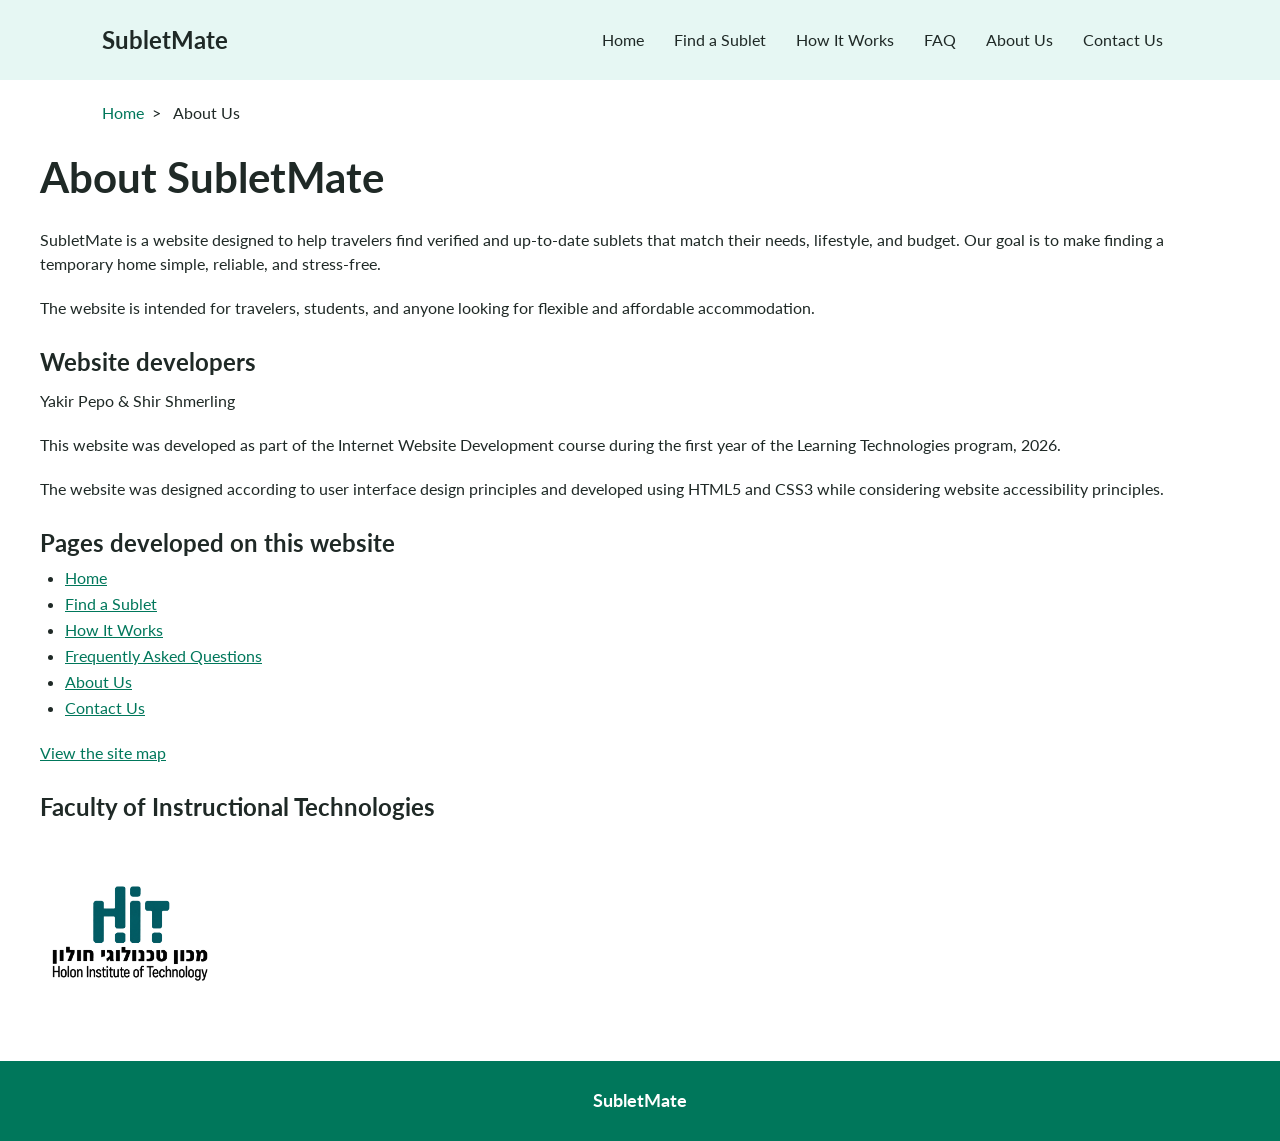
==== about.html @ af8f00f0 "first commit" ====
﻿<!DOCTYPE html>
<html lang="en">
<head>
    <meta charset="utf-8" />
    <title>SubletMate - About Us</title>
    <meta name="description" content="Learn about SubletMate and our mission to help travelers find verified and affordable sublets." />
    <meta name="keywords" content="SubletMate, about us, verified sublets, affordable accommodation" />
    <meta name="author" content="Yakir Pepo & Shir Smerling" />
    <meta name="viewport" content="width=device-width, initial-scale=1.0, user-scalable=yes">
    <link rel="icon" href="images/how-book.png" type="image/png" />
    <link rel="preconnect" href="https://fonts.googleapis.com">
    <link rel="preconnect" href="https://fonts.gstatic.com" crossorigin>
    <link href="https://fonts.googleapis.com/css2?family=Assistant:wght@400;600;700&family=Lato:ital,wght@0,300;0,400;0,700;1,400&display=swap" rel="stylesheet">
    <link href="styles/reset.css" rel="stylesheet" />
    <link href="styles/myStyle.css" rel="stylesheet" />
    <script src="jScripts/JavaScript.js" type="text/javascript"></script>
</head>
<body>
<div id="container">
    <header>
        <p class="siteName">SubletMate</p>
        <nav>
            <ul>
                <li><a href="index.html">Home</a></li>
                <li><a href="sublets.html">Find a Sublet</a></li>
                <li><a href="howItWorks.html">How It Works</a></li>
                <li><a href="faq.html">FAQ</a></li>
                <li><a href="about.html">About Us</a></li>
                <li><a href="contactUs.html">Contact Us</a></li>
            </ul>
        </nav>
    </header>
    <main>
        <nav id="breadcrumbs">
            <ol>
                <li><a href="index.html">Home</a></li>
                <li>About Us</li>
            </ol>
        </nav>
        <section id="aboutPage">
            <h1>About SubletMate</h1>
            <p>SubletMate is a website designed to help travelers find verified and up-to-date sublets that match their needs, lifestyle, and budget. Our goal is to make finding a temporary home simple, reliable, and stress-free.</p>
            <p>The website is intended for travelers, students, and anyone looking for flexible and affordable accommodation.</p>
            <h2>Website developers</h2>
            <p>Yakir Pepo & Shir Shmerling</p>
            <p>This website was developed as part of the Internet Website Development course during the first year of the Learning Technologies program, 2026.</p>
            <p>The website was designed according to user interface design principles and developed using HTML5 and CSS3 while considering website accessibility principles.</p>
            <h2>Pages developed on this website</h2>
            <ul>
                <li><a href="index.html">Home</a></li>
                <li><a href="sublets.html">Find a Sublet</a></li>
                <li><a href="howItWorks.html">How It Works</a></li>
                <li><a href="faq.html">Frequently Asked Questions</a></li>
                <li><a href="about.html">About Us</a></li>
                <li><a href="contactUs.html">Contact Us</a></li>
            </ul>
            <p><a href="siteMap.html">View the site map</a></p>
            <h2>Faculty of Instructional Technologies</h2>
            <img class="hitLogo" src="images/hit-logo.png"
                 alt="HIT Holon Institute of Technology logo"
                 title="HIT Holon Institute of Technology logo" />
        </section>
    </main>
    <footer>
        <p>SubletMate</p>
    </footer>
</div>
</body>
</html>
---- styles/myStyle.css ----
﻿/* 1. הגדרות בסיס ופונטים גלובליים */

*, *::before, *::after {
 box-sizing: border-box;
}

body {
 direction: ltr;
 font-family: 'Lato', 'Assistant', 'Arial', 'Times New Roman', sans-serif;
 color: #1f2926;
 background-color: #ffffff;
 margin: 0;
 padding: 0;
 min-width: 1150px;
}

#container {
 width: 100%;
}

.content-wrapper {
 width: 100%;
 max-width: 1200px;
 margin: 0 auto;
 padding: 0 20px;
}


/* 2. כותרת עליונה ותפריט ניווט */

header {
 width: 100%;
 height: 80px;
 background-color: #e6f7f3;
 display: flex;
 justify-content: space-between;
 align-items: center;
 padding: 0 8%;
}

header h1,
header .siteName {
 margin: 0;
 font-size: 24px;
 font-weight: bold;
}

nav {
 margin: 0;
}

nav ul {
 list-style-type: none;
 margin: 0;
 padding: 0;
 display: flex;
}

nav ul li a {
 display: block;
 padding: 28px 15px;
 color: #1f2926;
 text-decoration: none;
}

nav ul li a:hover {
 color: #ffffff;
 background-color: #00775b;
}


/* 3. תפריט פירורי לחם */

#breadcrumbs {
 width: 84%;
 max-width: 1200px;
 margin: 0 auto;
 padding-top: 25px;
}

#breadcrumbs ol {
 list-style-type: none;
 padding: 0;
 margin: 0;
}

#breadcrumbs ol li {
 display: inline-block;
 margin-right: 8px;
}

#breadcrumbs ol li:after {
 content: ">";
 margin-left: 8px;
}

#breadcrumbs ol li:last-child:after {
 content: "";
}

#breadcrumbs a {
 color: #00775b;
 text-decoration: none;
}

#breadcrumbs a:hover {
 text-decoration: underline;
}


/* 4. אזורי דף הבית */

#opening,
#budget,
#easySublet,
#finalSearch {
 width: 100%;
 overflow: hidden;
}

#opening {
 min-height: 560px;
 background-color: #e6f7f3;
 padding-bottom: 40px;
}

#budget {
 min-height: 620px;
 background-color: #e8f6f3;
 padding-bottom: 60px;
}

#easySublet {
 min-height: 500px;
 background-color: #ffffff;
 padding-bottom: 40px;
}

#finalSearch {
 min-height: 520px;
 background-color: #ffffff;
 padding-bottom: 40px;
}


/* 5. דף הבית: אזור פתיח */

.openingText,
.easyText {
 float: left;
 width: 40%;
 margin-left: 8%;
}

.openingText {
 padding-top: 70px;
}

.easyText {
 padding-top: 130px;
}

.openingText h2 {
 font-size: 48px;
 line-height: 110%;
 font-weight: bold;
 margin-bottom: 30px;
}

.openingText p {
 font-size: 18px;
 line-height: 150%;
 margin-bottom: 25px;
}

.openingText strong,
.budgetText strong {
 font-weight: bold;
}

.openingImage {
 float: right;
 width: 40%;
 margin-right: 8%;
 padding-top: 35px;
}

.openingImage img {
 width: 100%;
 max-width: 620px;
}


/* 6. דף הבית: חוות דעת */

#testimonials {
 width: 100%;
 max-width: 1200px;
 min-height: 380px;
 margin: 0 auto;
 padding: 50px 20px 30px;
 text-align: center;
 background-color: #ffffff;
}

#testimonials article {
 display: inline-block;
 height: 250px;
 width: 31%;
 margin: 0 1%;
 text-align: left;
 vertical-align: top;
 border-radius: 16px;
 border: 1px solid #003527;
 overflow: hidden;
 position: relative;
}

#testimonials article img {
 position: absolute;
 bottom: 0;
 left: 14px;
 width: 40%;
 height: auto;
 max-height: 100%;
 display: block;
}

#testimonials article:first-child img {
 transform: scale(1.15);
 transform-origin: bottom center;
}

.testimonialText {
 float: right;
 width: 46%;
 margin-right: 4%;
 padding-top: 25px;
 position: relative;
}

.testimonialText h2 {
 font-size: 20px;
 font-weight: bold;
 margin-bottom: 12px;
}

.testimonialText p {
 font-size: 14px;
 line-height: 140%;
 color: #4a5552;
}


/* 7. דף הבית: חיסכון, קלות וחיפוש */

.budgetImage {
 float: left;
 width: 35%;
 margin-left: 8%;
 padding-top: 60px;
 text-align: center;
}

.budgetImage img {
 width: 100%;
 max-width: 427px;
}

.budgetText {
 float: right;
 width: 42%;
 margin-right: 8%;
 padding-top: 75px;
}

.finalText {
 float: left;
 width: 45%;
 margin-left: 8%;
 padding-top: 80px;
}

.budgetText h2,
.easyText h2,
.finalText h2 {
 font-size: 34px;
 line-height: 120%;
 font-weight: bold;
}

.budgetText h2 {
 margin-bottom: 30px;
}

.easyText h2,
.finalText h2 {
 margin-bottom: 25px;
}

.budgetText h2 span,
.easyText h2 span,
.finalText h2 span {
 color: #00775b;
}

.budgetText p {
 font-size: 16px;
 line-height: 145%;
 margin-bottom: 20px;
}

.easyText p {
 font-size: 16px;
 margin-bottom: 30px;
}

.finalText h3 {
 font-size: 22px;
 margin-bottom: 25px;
}

.finalText p {
 width: 90%;
 font-size: 16px;
 line-height: 145%;
 margin-bottom: 30px;
}

.easyImage,
.finalImage {
 float: right;
 width: 38%;
 margin-right: 8%;
 padding-top: 60px;
 text-align: center;
}

.easyImage img,
.finalImage img {
 width: 100%;
}

.easyImage img {
 max-width: 448px;
}

.finalImage img {
 max-width: 470px;
}


/* 8. כפתורי דף הבית */

.openingText a,
.budgetText a,
.easyText a,
.finalText a,
.howCallToAction a {
 display: inline-block;
 color: #ffffff;
 background-color: #00775b;
 text-decoration: none;
 font-weight: bold;
 border-radius: 10px;
}

.openingText a,
.budgetText a,
.easyText a,
.finalText a {
 padding: 18px 35px;
}

.howCallToAction a {
 padding: 15px 30px;
}

.openingText a:hover,
.budgetText a:hover,
.easyText a:hover,
.finalText a:hover,
.howCallToAction a:hover,
#contactForm input:last-child:hover {
 background-color: #005f49;
}


/* 9. מבנה עמודים פנימיים */

#aboutPage,
#subletsPage,
#howPage,
#contactPage,
#faqPage,
#siteMapPage {
 width: 100%;
 max-width: 1200px;
 margin: 0 auto;
 padding-top: 35px;
 padding-bottom: 40px;
}

#aboutPage,
#contactPage {
 min-height: 900px;
}

#subletsPage,
#howPage {
 min-height: 760px;
}

#siteMapPage {
 min-height: 500px;
}

#subletsPage {
 overflow: hidden;
}

#howPage {
 text-align: center;
}

#faqPage {
 padding-bottom: 50px;
}

#aboutPage h1,
#subletsPage h1,
#howPage h1,
#contactPage h1,
#faqPage h1,
#siteMapPage h1 {
 font-size: 42px;
 font-weight: bold;
 margin-bottom: 15px;
}

#aboutPage h1 {
 margin-bottom: 30px;
}

#subletsPage .pageIntroduction,
#howPage .pageIntroduction,
#contactPage .pageIntroduction,
#faqPage .pageIntroduction,
#siteMapPage .pageIntroduction {
 font-size: 18px;
}

#subletsPage .pageIntroduction,
#howPage .pageIntroduction {
 margin-bottom: 35px;
}

#contactPage .pageIntroduction,
#faqPage .pageIntroduction,
#siteMapPage .pageIntroduction {
 margin-bottom: 30px;
}


/* 10. עמוד אודות */

#aboutPage h2 {
 font-size: 24px;
 font-weight: bold;
 margin-top: 30px;
 margin-bottom: 15px;
}

#aboutPage p {
 font-size: 16px;
 line-height: 150%;
 margin-bottom: 20px;
}

#aboutPage ul {
 list-style-type: disc;
 margin-left: 25px;
 margin-bottom: 25px;
}

#aboutPage ul li {
 margin-bottom: 10px;
}

#aboutPage a {
 color: #00775b;
}

.hitLogo {
 width: 180px;
 margin-top: 5px;
}


/* 11. עמוד סאבלטים */

#subletFinder {
 width: 100%;
 max-width: 1200px;
 margin: 35px auto 50px;
 overflow: hidden;
}

.finderForm,
.finderVisual {
 height: 520px;
 border: 1px solid #003527;
 border-radius: 16px;
}

.finderForm {
 float: left;
 width: 34%;
 padding: 30px;
}

.finderVisual {
 float: right;
 width: 60%;
 position: relative;
 overflow: hidden;
}

.finderForm label {
 display: block;
 margin-bottom: 10px;
}

.finderForm #userName {
 width: 94%;
 padding: 12px;
 margin-bottom: 25px;
 border: 1px solid #003527;
 border-radius: 8px;
 font-family: 'Lato', 'Assistant', Arial, sans-serif;
 font-size: 15px;
}

.finderForm .formQuestion {
 font-size: 18px;
 font-weight: bold;
 margin-top: 20px;
 margin-bottom: 15px;
}

.finderForm .radioLabel,
.finderForm .checkboxLabel {
 font-weight: normal;
}

.finderForm .radioLabel input,
.finderForm .checkboxLabel input {
 width: auto;
 margin-right: 8px;
}

#findButton {
 margin-top: 25px;
 padding: 15px 25px;
 border: none;
 border-radius: 10px;
 background-color: #00775b;
 color: #ffffff;
 font-family: 'Lato', 'Assistant', Arial, sans-serif;
 font-size: 16px;
 font-weight: bold;
 cursor: pointer;
}

#findButton:disabled {
 background-color: #b8cbc7;
 cursor: default;
}

#chooseCityText {
 width: 100%;
 padding-top: 240px;
 text-align: center;
 font-size: 18px;
 font-weight: bold;
}

/* שם המשתמש שמופיע על גבי התצוגה */
#userNameDisplay {
 position: absolute;
 top: 20px;
 left: 20px;
 padding: 10px 15px;
 background-color: #e6f7f3;
 border: 1px solid #003527;
 border-radius: 8px;
 font-size: 18px;
 font-weight: bold;
 z-index: 3;
}

#cityImage {
 width: 100%;
 height: 100%;
 display: none;
 position: absolute;
 top: 0;
 left: 0;
 object-fit: cover;
 object-position: center;
 z-index: 1;
}

.featureImage {
 position: absolute;
 opacity: 0.6;
 z-index: 2;
}

#petImage {
 width: 23%;
 left: 10%;
 bottom: 5%;
}

#parkingImage {
 width: 30%;
 right: 5%;
 bottom: 5%;
}

#protectedImage {
 width: 12%;
 right: 5%;
 top: 5%;
}


/* 12. פופ אפ */

#resultPopup {
 width: 100%;
 height: 100%;
 display: none;
 position: fixed;
 top: 0;
 left: 0;
 z-index: 10;
}

.popupContent {
 width: 420px;
 padding: 30px;
 margin: 180px auto;
 position: relative;
 background-color: #e6f7f3;
 border: 1px solid #003527;
 border-radius: 16px;
 text-align: center;
}

.popupContent h2 {
 margin-bottom: 20px;
}

#popupText {
 line-height: 1.8;
}

#closePopup {
 position: absolute;
 top: 10px;
 right: 15px;
 border: none;
 background: none;
 font-size: 24px;
 cursor: pointer;
}


/* 13. עמוד שלבי השימוש */

.howStep {
 display: inline-block;
 width: 31%;
 height: 300px;
 margin: 0 1%;
 padding-top: 30px;
 border-radius: 16px;
 border: 1px solid #003527;
 text-align: center;
 vertical-align: top;
}

.howStep img {
 width: 110px;
 margin-bottom: 25px;
}

.howStepText {
 width: 84%;
 margin: 0 auto;
}

.howStepText h2 {
 font-size: 22px;
 font-weight: bold;
 margin-bottom: 18px;
}

.howStepText p {
 font-size: 15px;
 line-height: 140%;
}

.howCallToAction {
 width: 100%;
 padding-top: 45px;
 text-align: center;
}

.howCallToAction h2 {
 font-size: 28px;
 font-weight: bold;
 margin-bottom: 15px;
}

.howCallToAction p {
 font-size: 16px;
 margin-bottom: 25px;
}


/* 14. עמוד יצירת קשר */

#contactForm {
 width: 50%;
 margin: 0 auto;
 padding: 30px;
 border: 1px solid #003527;
 border-radius: 16px;
}

#contactForm label {
 display: block;
 font-weight: bold;
 margin-bottom: 8px;
}

#contactForm input,
#contactForm select,
#contactForm textarea {
 width: 100%;
 padding: 12px;
 margin-bottom: 20px;
 border: 1px solid #b8cbc7;
 font-family: 'Lato', 'Assistant', Arial, 'Times New Roman', sans-serif;
 font-size: 15px;
 border-radius: 8px;
}

#contactForm .formQuestion {
 font-weight: bold;
 margin-bottom: 12px;
}

#contactForm .radioLabel,
#contactForm .checkboxLabel {
 font-weight: normal;
 margin-bottom: 10px;
}

#contactForm .radioLabel input,
#contactForm .checkboxLabel input {
 display: inline;
 width: auto;
 padding: 0;
 margin: 0 8px 0 0;
}

#contactForm .checkboxLabel {
 margin-top: 5px;
 margin-bottom: 20px;
}

#contactForm input:last-child {
 width: auto;
 padding: 15px 30px;
 color: #ffffff;
 background-color: #00775b;
 border: none;
 border-radius: 10px;
 font-weight: bold;
 cursor: pointer;
}


/* 15. עמוד שאלות נפוצות */

.faqItem {
 width: 80%;
 margin: 0 auto 20px;
 padding: 20px;
 border: 1px solid #003527;
}

.faqItem h2 {
 font-size: 22px;
 font-weight: bold;
 margin-bottom: 10px;
}

.faqItem p {
 font-size: 16px;
 line-height: 150%;
}

.faqItem a {
 color: #00775b;
}

.faqItem a:hover {
 text-decoration: underline;
}


/* 16. עמוד מפת האתר */

.siteMapList {
 width: 50%;
 padding: 25px;
 border: 1px solid #003527;
 border-radius: 16px;
 list-style-type: none;
}

.siteMapList > li > a {
 font-size: 22px;
 font-weight: bold;
}

.siteMapList ul {
 list-style-type: disc;
 margin-top: 20px;
 margin-left: 30px;
}

.siteMapList ul li {
 margin-bottom: 15px;
}

.siteMapList ul ul {
 list-style-type: circle;
 margin-top: 15px;
}

.siteMapList a {
 color: #00775b;
 text-decoration: none;
}

.siteMapList a:hover {
 text-decoration: underline;
}


/* 17. פוטר */

footer {
 width: 100%;
 height: 80px;
 background-color: #00775b;
 color: #ffffff;
 text-align: center;
}

footer p {
 padding-top: 30px;
 font-size: 18px;
 font-weight: bold;
}
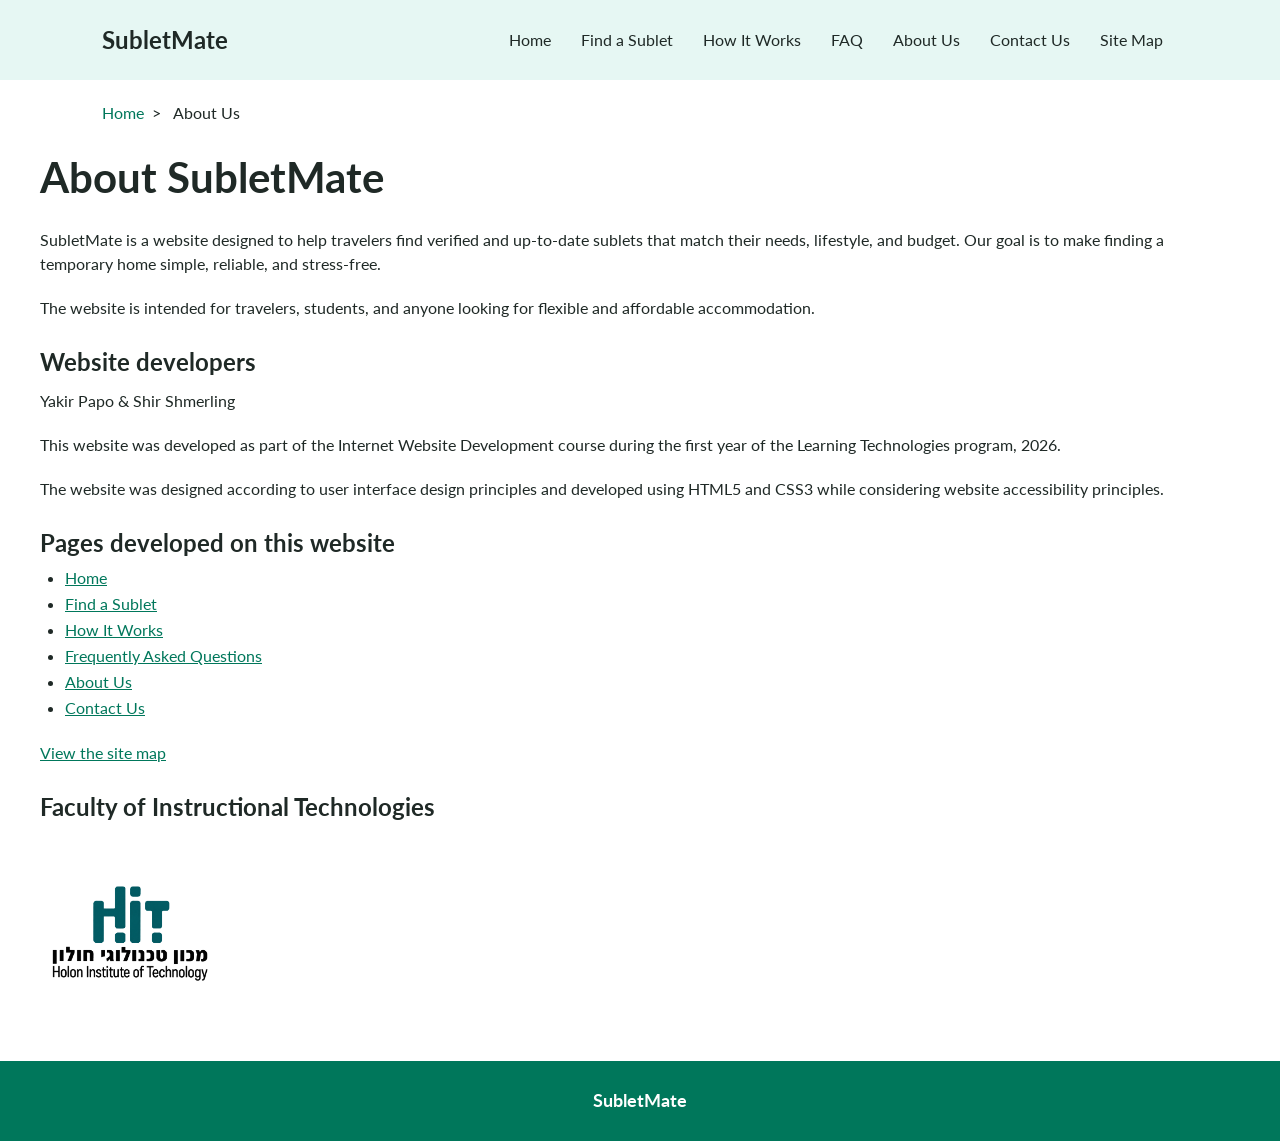
==== commit 50ee0e0f: "what changed" ====
--- a/about.html
+++ b/about.html
@@ -5,7 +5,7 @@
     <title>SubletMate - About Us</title>
     <meta name="description" content="Learn about SubletMate and our mission to help travelers find verified and affordable sublets." />
     <meta name="keywords" content="SubletMate, about us, verified sublets, affordable accommodation" />
-    <meta name="author" content="Yakir Pepo & Shir Smerling" />
+    <meta name="author" content="Yakir Papo & Shir Smerling" />
     <meta name="viewport" content="width=device-width, initial-scale=1.0, user-scalable=yes">
     <link rel="icon" href="images/how-book.png" type="image/png" />
     <link rel="preconnect" href="https://fonts.googleapis.com">
@@ -27,6 +27,7 @@
                 <li><a href="faq.html">FAQ</a></li>
                 <li><a href="about.html">About Us</a></li>
                 <li><a href="contactUs.html">Contact Us</a></li>
+                <li><a href="siteMap.html">Site Map</a></li>
             </ul>
         </nav>
     </header>
@@ -42,7 +43,7 @@
             <p>SubletMate is a website designed to help travelers find verified and up-to-date sublets that match their needs, lifestyle, and budget. Our goal is to make finding a temporary home simple, reliable, and stress-free.</p>
             <p>The website is intended for travelers, students, and anyone looking for flexible and affordable accommodation.</p>
             <h2>Website developers</h2>
-            <p>Yakir Pepo & Shir Shmerling</p>
+            <p>Yakir Papo & Shir Shmerling</p>
             <p>This website was developed as part of the Internet Website Development course during the first year of the Learning Technologies program, 2026.</p>
             <p>The website was designed according to user interface design principles and developed using HTML5 and CSS3 while considering website accessibility principles.</p>
             <h2>Pages developed on this website</h2>
--- a/styles/myStyle.css
+++ b/styles/myStyle.css
@@ -11,11 +11,18 @@
  background-color: #ffffff;
  margin: 0;
  padding: 0;
- min-width: 1150px;
+ min-width: 1200px;
 }
 
 #container {
  width: 100%;
+ min-height: 100vh;
+ display: flex;
+ flex-direction: column;
+}
+
+main {
+ flex: 1;
 }
 
 .content-wrapper {
@@ -50,15 +57,22 @@
 }
 
 nav ul {
+ height: 100%;
  list-style-type: none;
  margin: 0;
  padding: 0;
  display: flex;
 }
 
+nav ul li {
+ height: 80px;
+}
+
 nav ul li a {
- display: block;
- padding: 28px 15px;
+ height: 100%;
+ display: flex;
+ align-items: center;
+ padding: 0 15px;
  color: #1f2926;
  text-decoration: none;
 }
@@ -362,7 +376,7 @@
  background-color: #00775b;
  text-decoration: none;
  font-weight: bold;
- border-radius: 10px;
+ border-radius: 16px;
 }
 
 .openingText a,
@@ -563,7 +577,7 @@
  margin-top: 25px;
  padding: 15px 25px;
  border: none;
- border-radius: 10px;
+ border-radius: 16px;
  background-color: #00775b;
  color: #ffffff;
  font-family: 'Lato', 'Assistant', Arial, sans-serif;
@@ -594,7 +608,7 @@
  background-color: #e6f7f3;
  border: 1px solid #003527;
  border-radius: 8px;
- font-size: 18px;
+ font-size: 16px;
  font-weight: bold;
  z-index: 3;
 }
@@ -624,13 +638,13 @@
 }
 
 #parkingImage {
- width: 30%;
+ width: 40%;
  right: 5%;
  bottom: 5%;
 }
 
 #protectedImage {
- width: 12%;
+ width: 10%;
  right: 5%;
  top: 5%;
 }
@@ -789,7 +803,7 @@
  color: #ffffff;
  background-color: #00775b;
  border: none;
- border-radius: 10px;
+ border-radius: 16px;
  font-weight: bold;
  cursor: pointer;
 }
@@ -802,6 +816,8 @@
  margin: 0 auto 20px;
  padding: 20px;
  border: 1px solid #003527;
+ border-radius: 16px;
+ 
 }
 
 .faqItem h2 {
